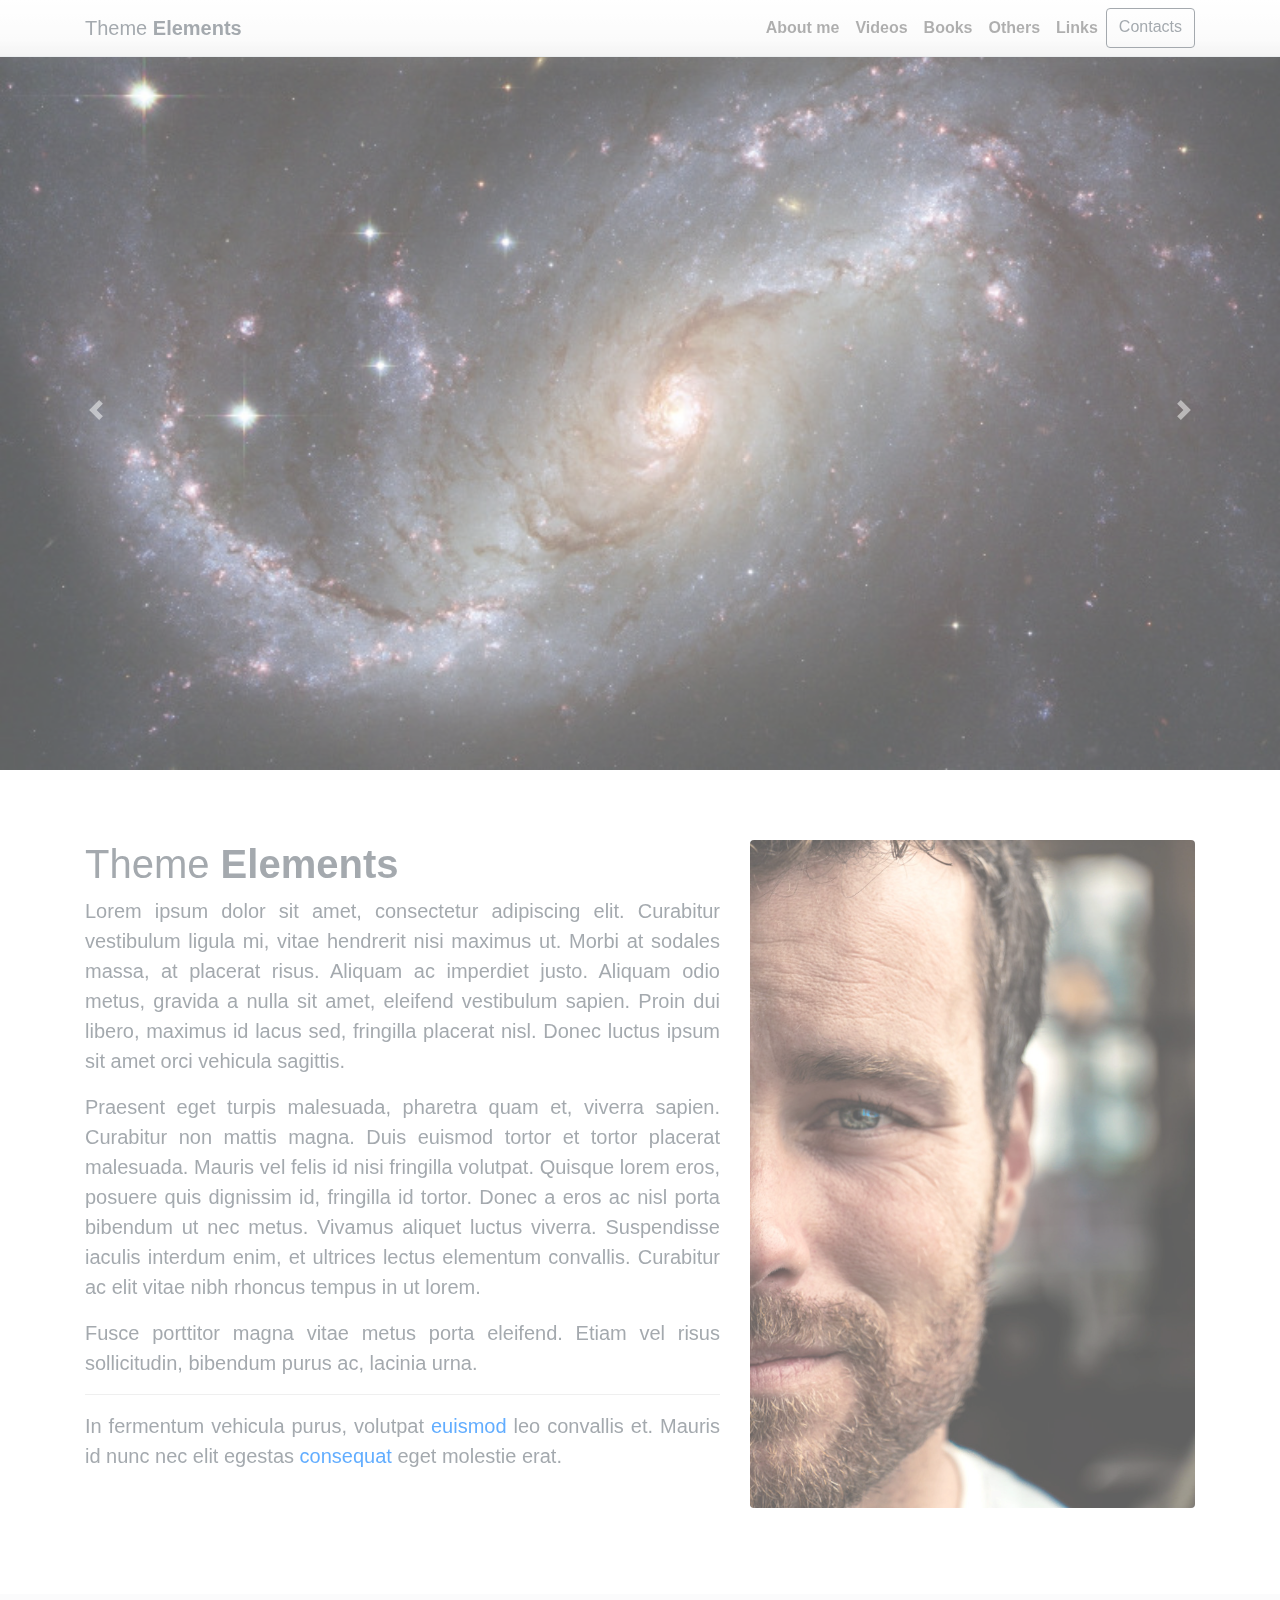
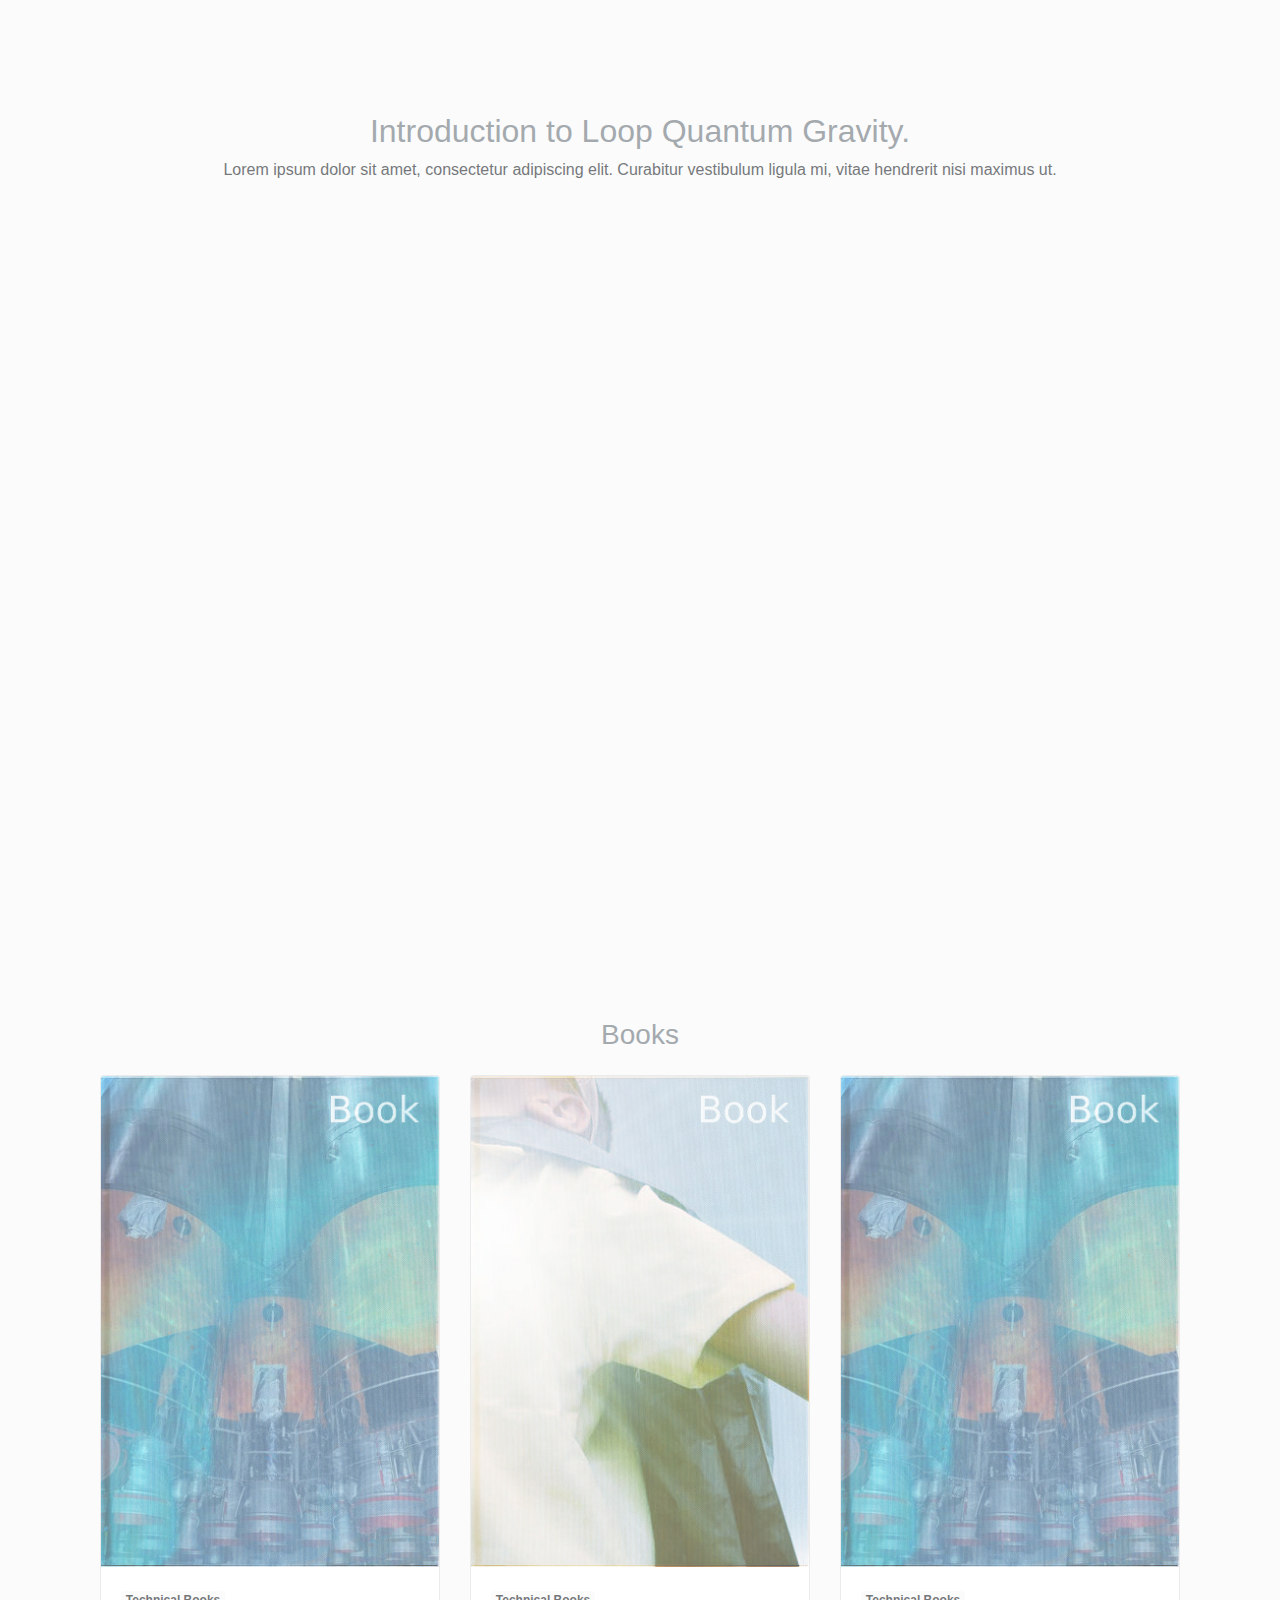
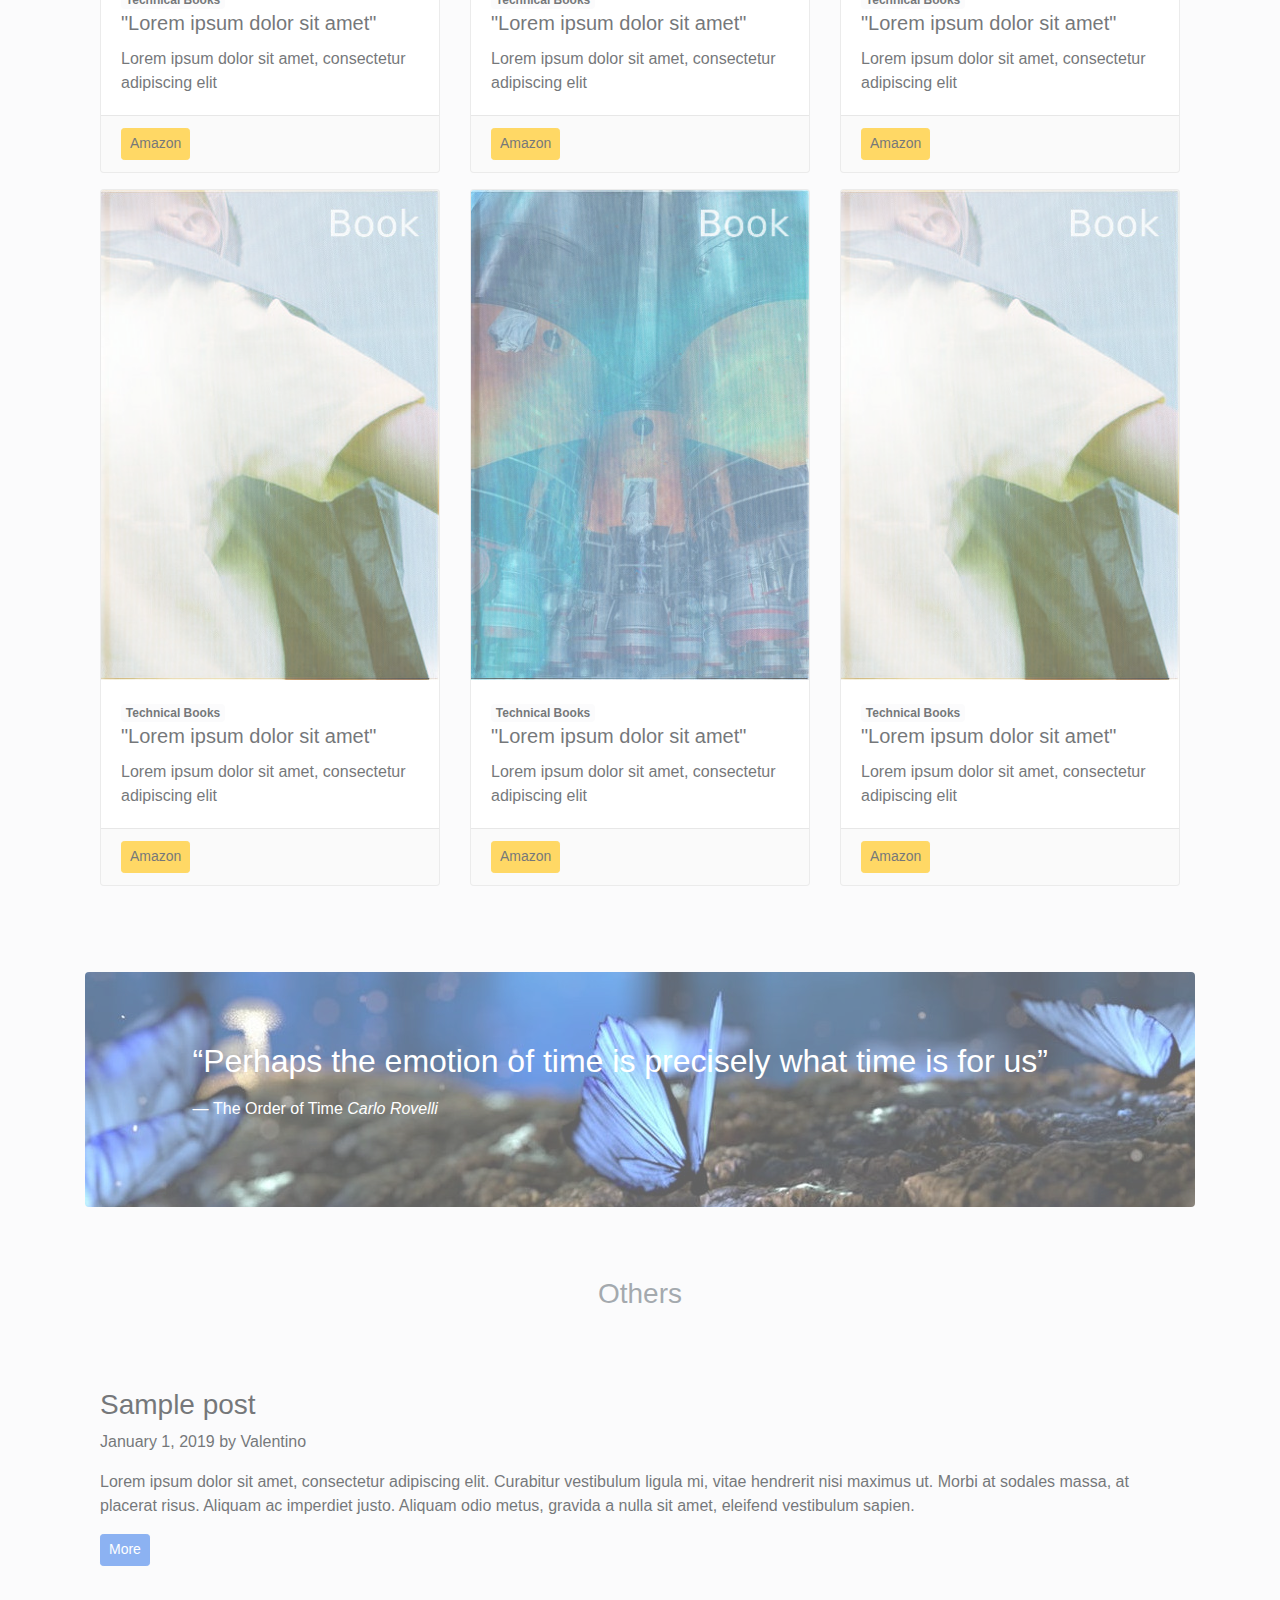
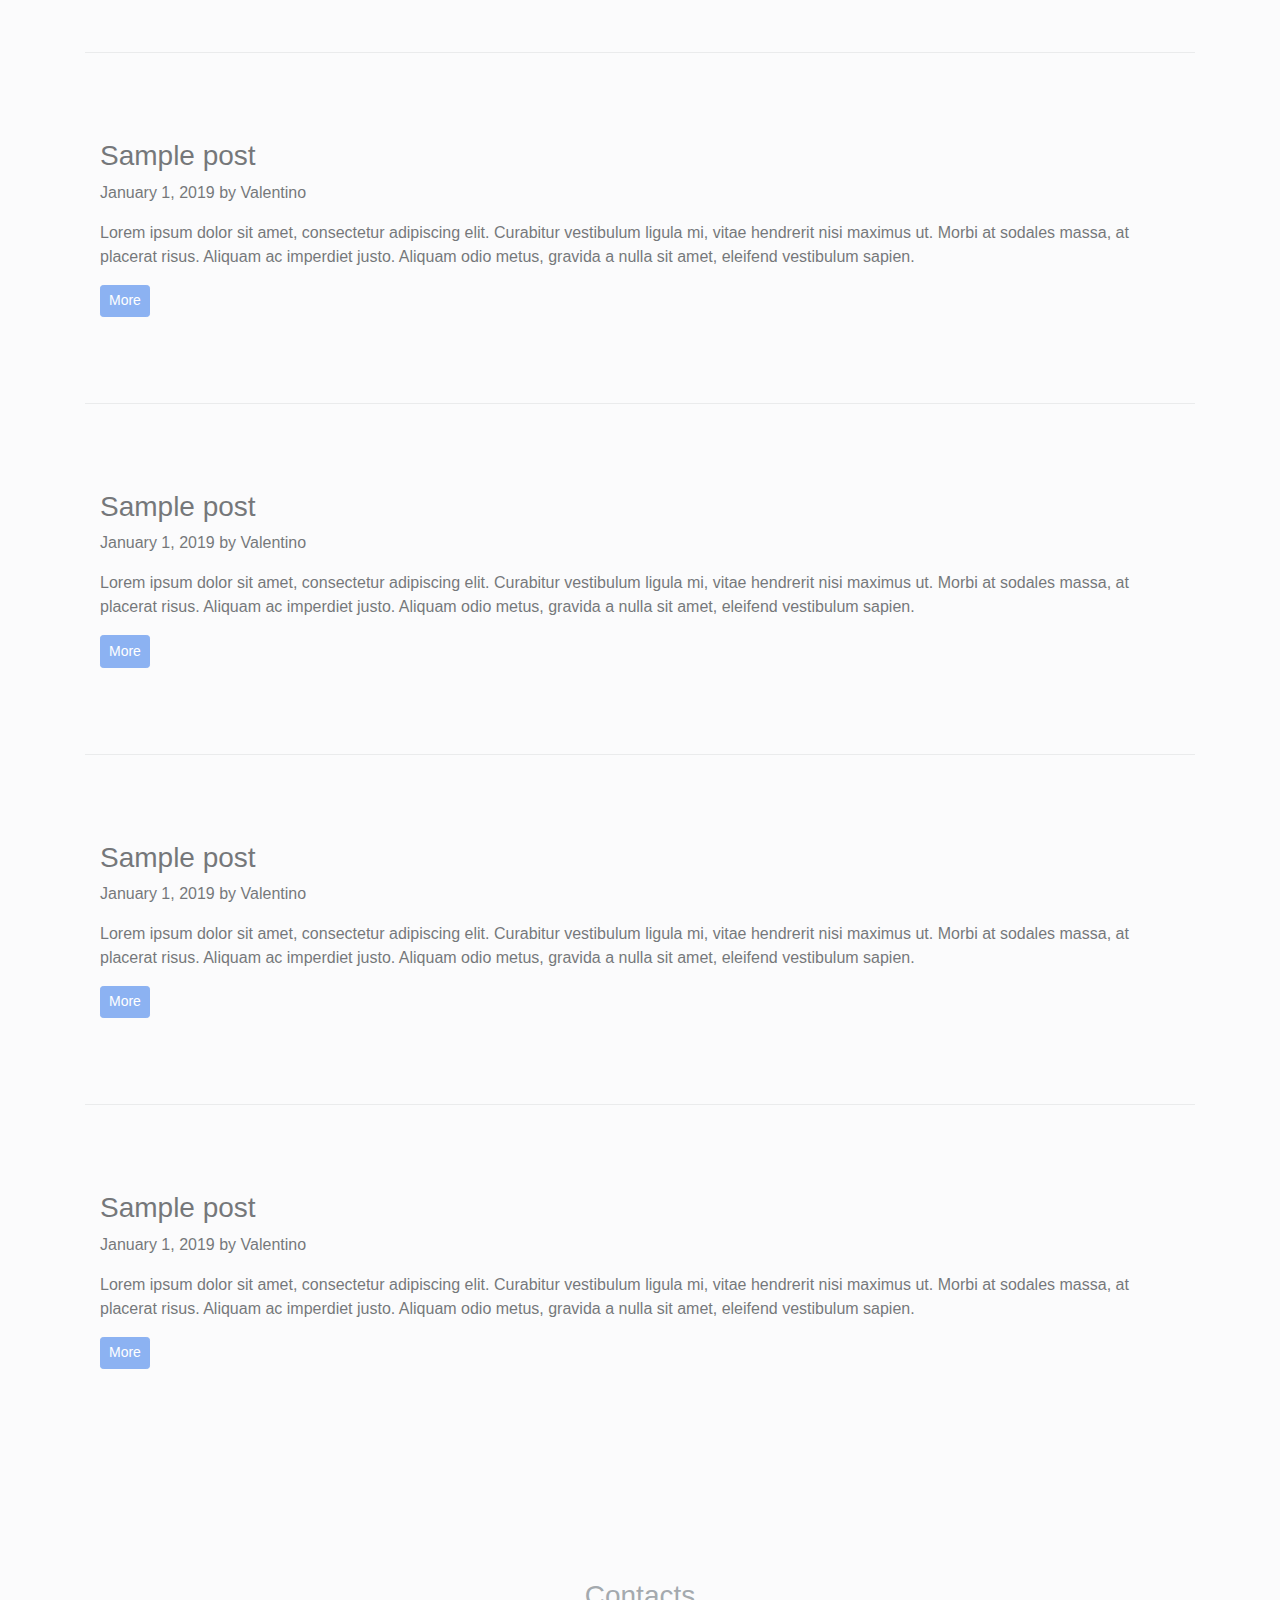
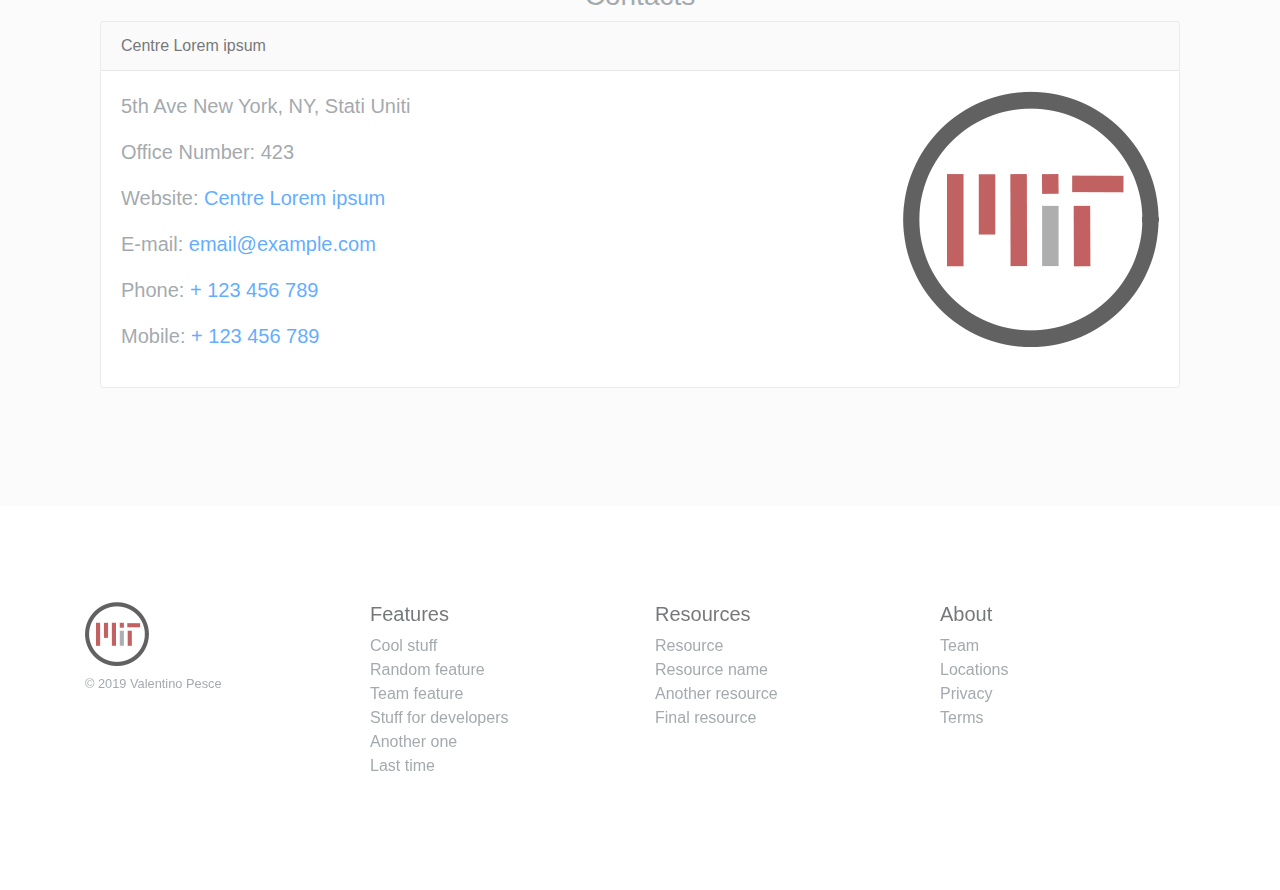
==== index.html @ e57a5567 "Initial commit" ====
<!-- 
 * Theme Elements v1.0.0
 * Copyright (c) 2019 Valentino Pesce (https://github.com/kenlog)
 * Copyright (c) 2019 ilTuoBrand.it (https://iltuobrand.it/)
 * Licensed under MIT (https://raw.githubusercontent.com/kenlog/theme-elements/master/LICENSE)
 *  
 * @author Valentino Pesce
-->

<!doctype html>
<html lang="en">

<head>
  <meta charset="utf-8">
  <meta name="viewport" content="width=device-width, initial-scale=1, shrink-to-fit=no">
  <meta name="description" content="">
  <title>Theme · Elements</title>
  <link href="assets/css/bootstrap.min.css" rel="stylesheet">
  <link href="assets/css/elements.css" rel="stylesheet">
  <script src="assets/js/jquery.min.js"></script>
  <script src="assets/js/include.js"></script>
  <script src="assets/js/elements.js"></script>
</head>

<body id="top">
  <div class="fadeIn mb-5" data-spy="scroll" data-target="#mainNav" data-offset="0">

    <div id="navbar"></div>

    <main role="main">

      <div id="slideshow"></div>

      <div id="about-me"></div>

      <div class="py-5 bg-light">
        <div class="container">
          <div id="video"></div>
          <div id="books"></div>
          <div id="banner"></div>
          <div id="others"></div>
          <div id="contacts"></div>
        </div>
      </div>

    </main>

    <div id="links"></div>

    <script src="assets/js/bootstrap.bundle.min.js"></script>

  </div>
</body>

</html>
---- assets/css/elements.css ----
/**
 * 
 * Theme Elements v1.0.0
 * Copyright (c) 2019 Valentino Pesce (https://github.com/kenlog)
 * Copyright (c) 2019 ilTuoBrand.it (https://iltuobrand.it/)
 * Licensed under MIT (https://raw.githubusercontent.com/kenlog/theme-elements/master/LICENSE)
 *  
 * @author Valentino Pesce
*/

html {
  scroll-behavior: smooth;
}

::selection {
  background: rgba(249,230,5,0.5);
  color: #496174;
}

.fadeIn {
  display: none;
}

.bd-placeholder-img {
  font-size: 1.125rem;
  text-anchor: middle;
}

@media (min-width: 768px) {
  .bd-placeholder-img-lg {
    font-size: 3.5rem;
  }
}

.jumbotron {
  padding-top: 3rem;
  padding-bottom: 3rem;
  margin-bottom: 0;
  background-color: #fff;
}
@media (min-width: 768px) {
  .jumbotron {
    padding-top: 6rem;
    padding-bottom: 6rem;
  }
}

.jumbotron p:last-child {
  margin-bottom: 0;
}

.jumbotron-heading {
  font-weight: 300;
}

.jumbotron .container {
  max-width: 40rem;
}

section {
  padding-top:70px;
  padding-bottom:70px
}

footer {
  padding-top: 3rem;
  padding-bottom: 3rem;
}

footer p {
  margin-bottom: .25rem;
}

.btn-rov { 
  color: #ffffff; 
  background-color: #4683EA; 
  border-color: #4683EA; 
} 
 
.btn-rov:hover, 
.btn-rov:focus, 
.btn-rov:active, 
.btn-rov.active, 
.open .dropdown-toggle.btn-rov { 
  color: #ffffff; 
  background-color: #2756A8; 
  border-color: #4683EA; 
} 
 
.btn-rov:active, 
.btn-rov.active, 
.open .dropdown-toggle.btn-rov { 
  background-image: none; 
} 
 
.btn-rov.disabled, 
.btn-rov[disabled], 
fieldset[disabled] .btn-rov, 
.btn-rov.disabled:hover, 
.btn-rov[disabled]:hover, 
fieldset[disabled] .btn-rov:hover, 
.btn-rov.disabled:focus, 
.btn-rov[disabled]:focus, 
fieldset[disabled] .btn-rov:focus, 
.btn-rov.disabled:active, 
.btn-rov[disabled]:active, 
fieldset[disabled] .btn-rov:active, 
.btn-rov.disabled.active, 
.btn-rov[disabled].active, 
fieldset[disabled] .btn-rov.active { 
  background-color: #4683EA; 
  border-color: #4683EA; 
} 
 
.btn-rov .badge { 
  color: #4683EA; 
  background-color: #ffffff; 
}

.navbar {
  box-shadow: 0 0.5rem 1rem rgba(255, 255, 255, 0.05), 0 0 7px 1px rgba(0,0,0,0.1);
}

.nav-link {
  display: block;
  padding: .5rem 1rem;
  font-weight: bold;
}

.nav-pills .nav-link {
  color: #fff
}

.nav-pills .nav-link.active,
.nav-pills .show>.nav-link {
  color: #fff;
  background-color: #4683EA
}

.btn-group-sm>.btn, .btn-sm {
  padding: .20rem .5rem;
  font-size: .875rem;
  line-height: 1.7;
  border-radius: .2rem;
}

.bg-gradient {
  background: rgba(255,255,255,1);
  background: -moz-linear-gradient(top, rgba(255,255,255,1) 0%, rgba(249,249,249,1) 70%, rgba(237,237,237,1) 100%);
  background: -webkit-gradient(left top, left bottom, color-stop(0%, rgba(255,255,255,1)), color-stop(70%, rgba(249,249,249,1)), color-stop(100%, rgba(237,237,237,1)));
  background: -webkit-linear-gradient(top, rgba(255,255,255,1) 0%, rgba(249,249,249,1) 70%, rgba(237,237,237,1) 100%);
  background: -o-linear-gradient(top, rgba(255,255,255,1) 0%, rgba(249,249,249,1) 70%, rgba(237,237,237,1) 100%);
  background: -ms-linear-gradient(top, rgba(255,255,255,1) 0%, rgba(249,249,249,1) 70%, rgba(237,237,237,1) 100%);
  background: linear-gradient(to bottom, rgba(255,255,255,1) 0%, rgba(249,249,249,1) 70%, rgba(237,237,237,1) 100%);
  filter: progid:DXImageTransform.Microsoft.gradient( startColorstr='#ffffff', endColorstr='#ededed', GradientType=0 );
}

.mt-50 {
  margin-top: 50px;
}

.bg-banner-1 {
  background-image: url('../img/banner.jpg');
  background-repeat: no-repeat, repeat;
}
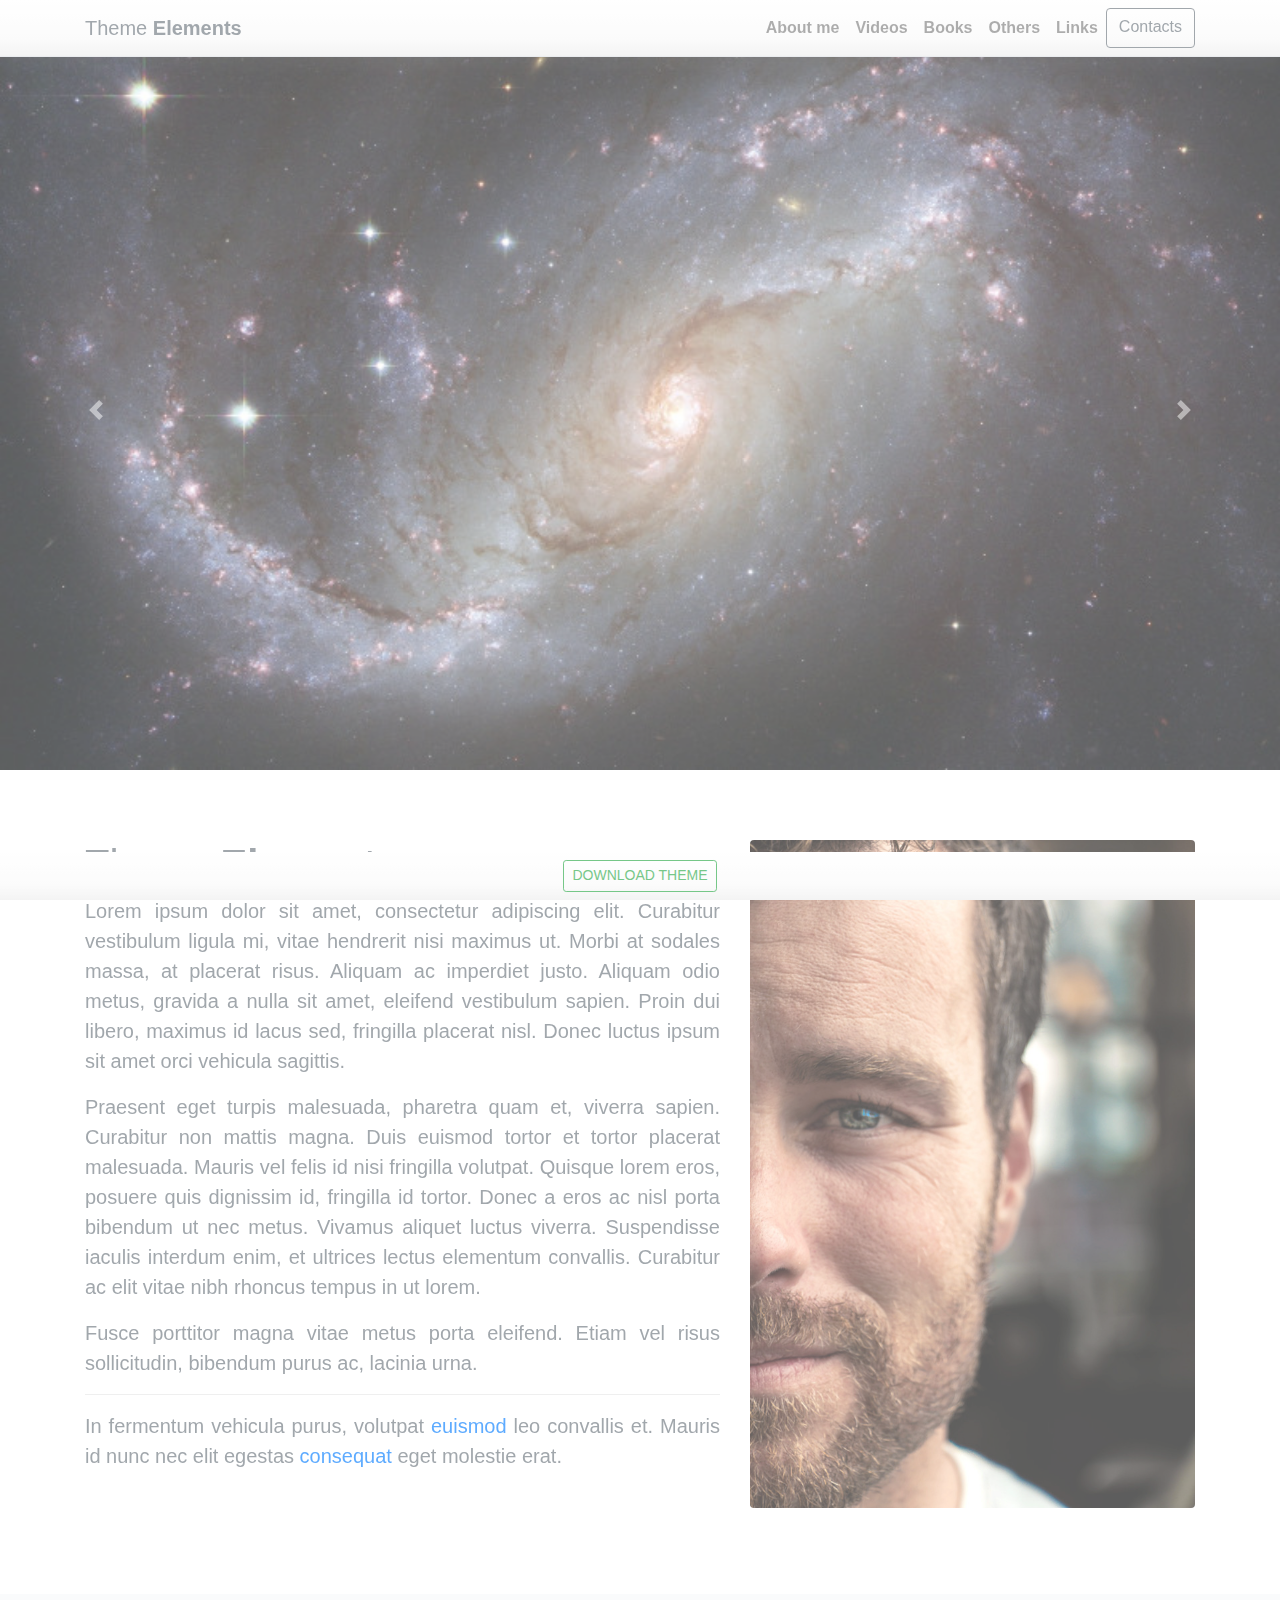
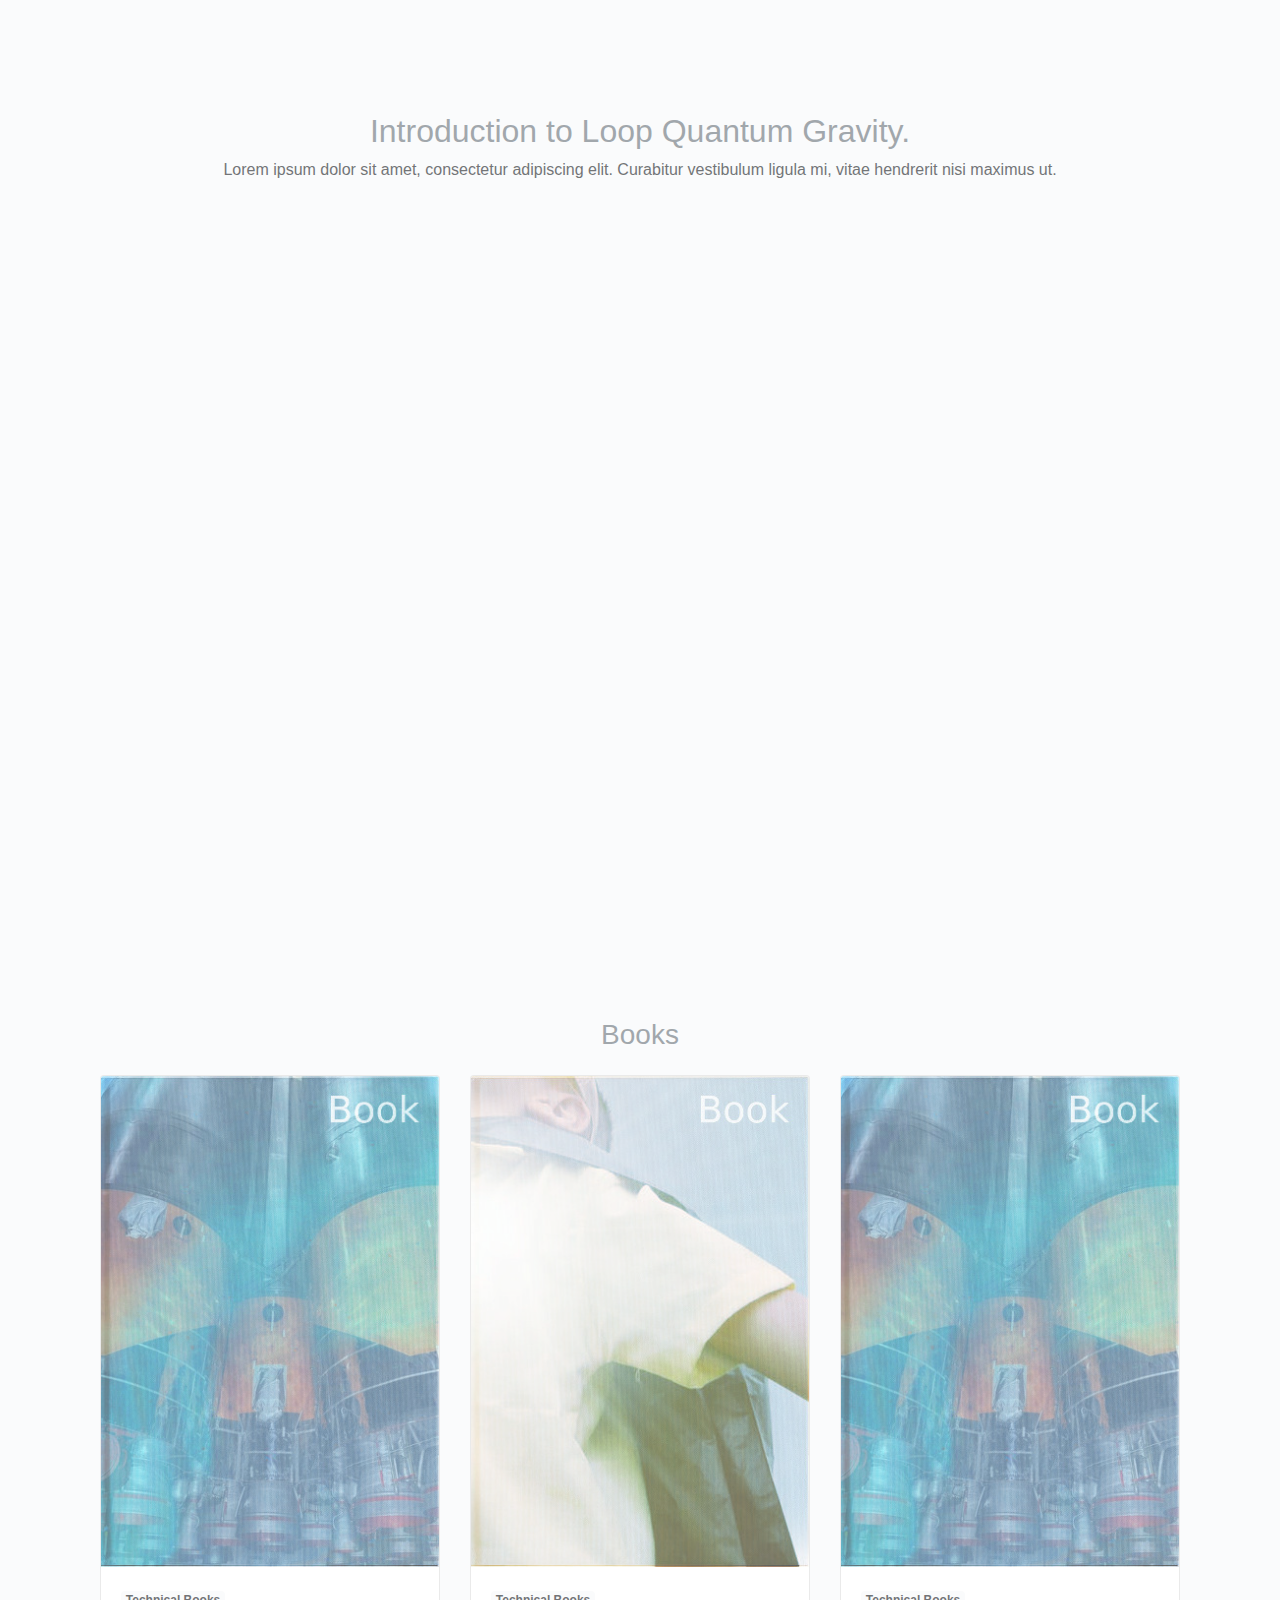
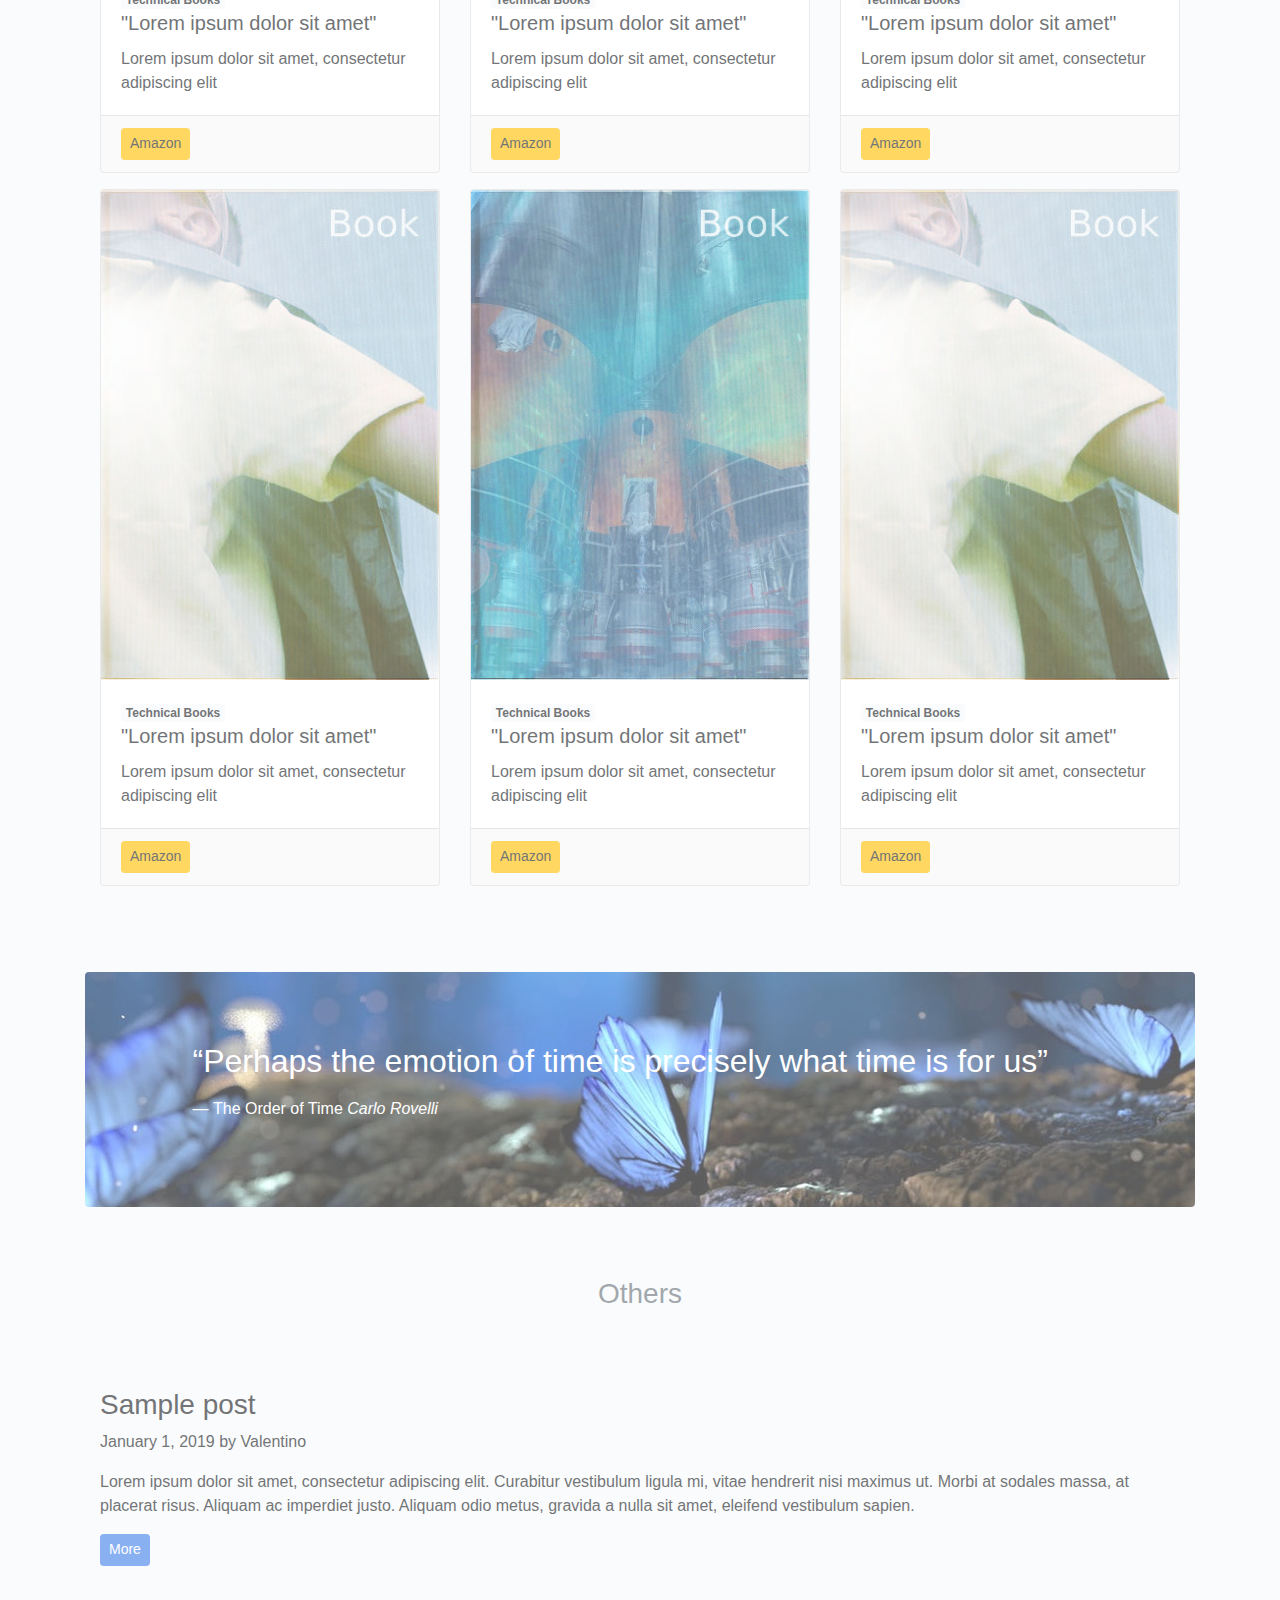
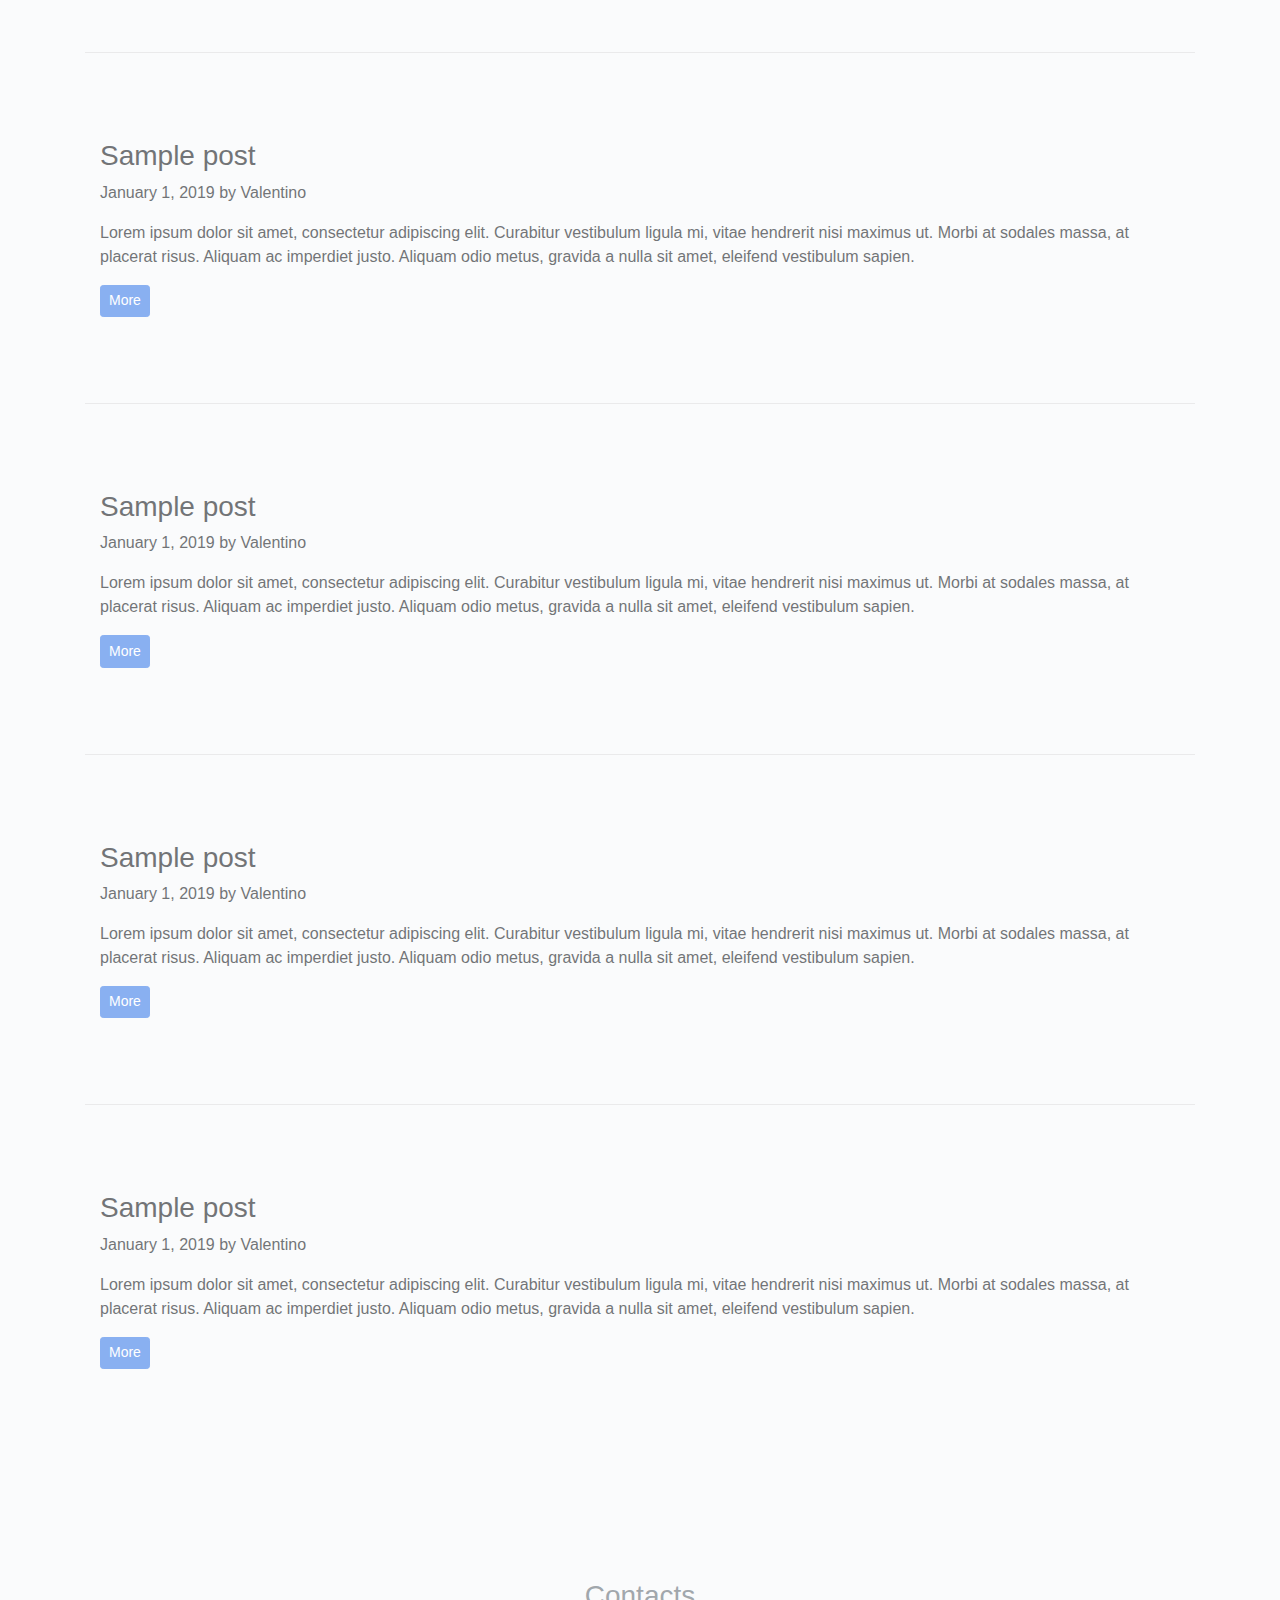
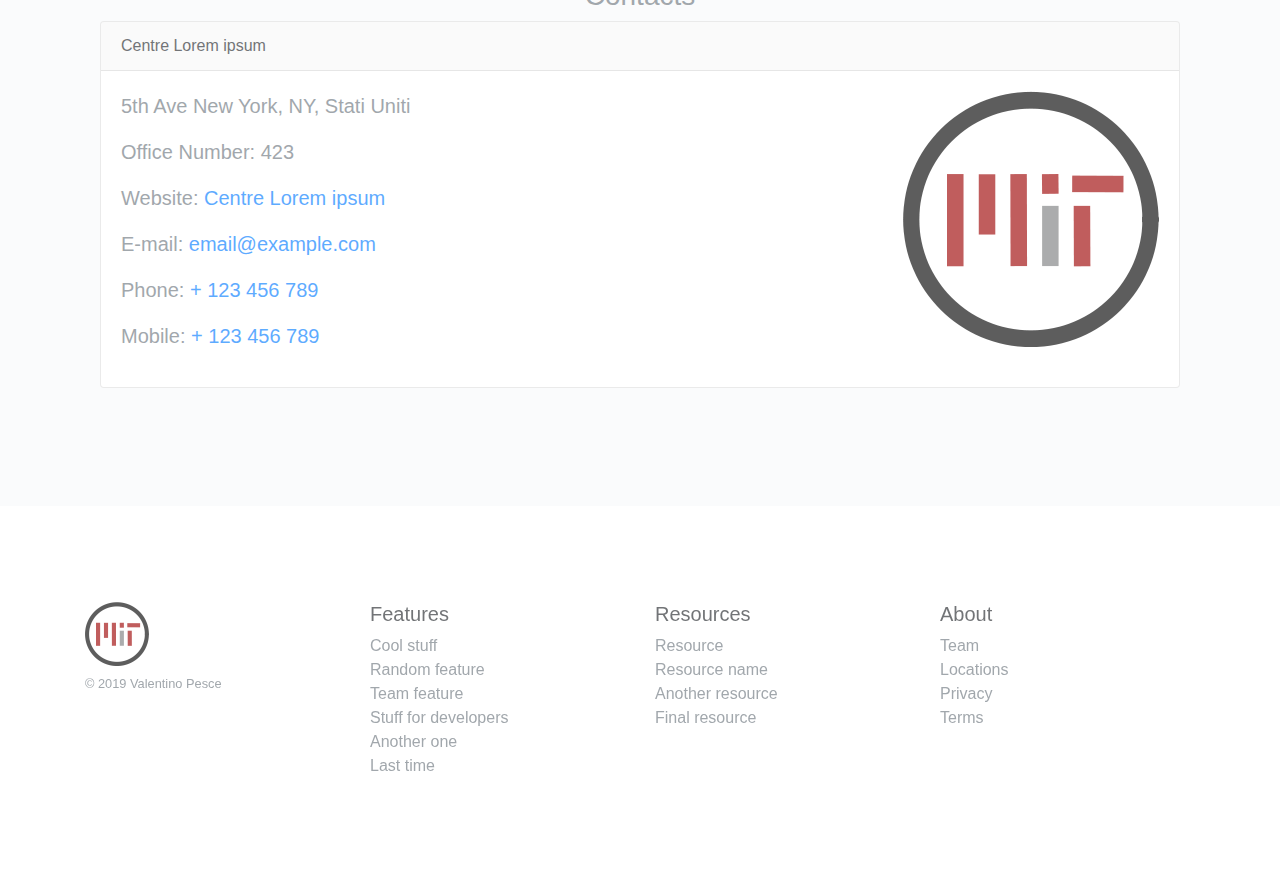
==== commit b1035094: "add the download button" ====
--- a/index.html
+++ b/index.html
@@ -47,6 +47,8 @@
 
     <div id="links"></div>
 
+    <div id="download"></div>
+
     <script src="assets/js/bootstrap.bundle.min.js"></script>
 
   </div>
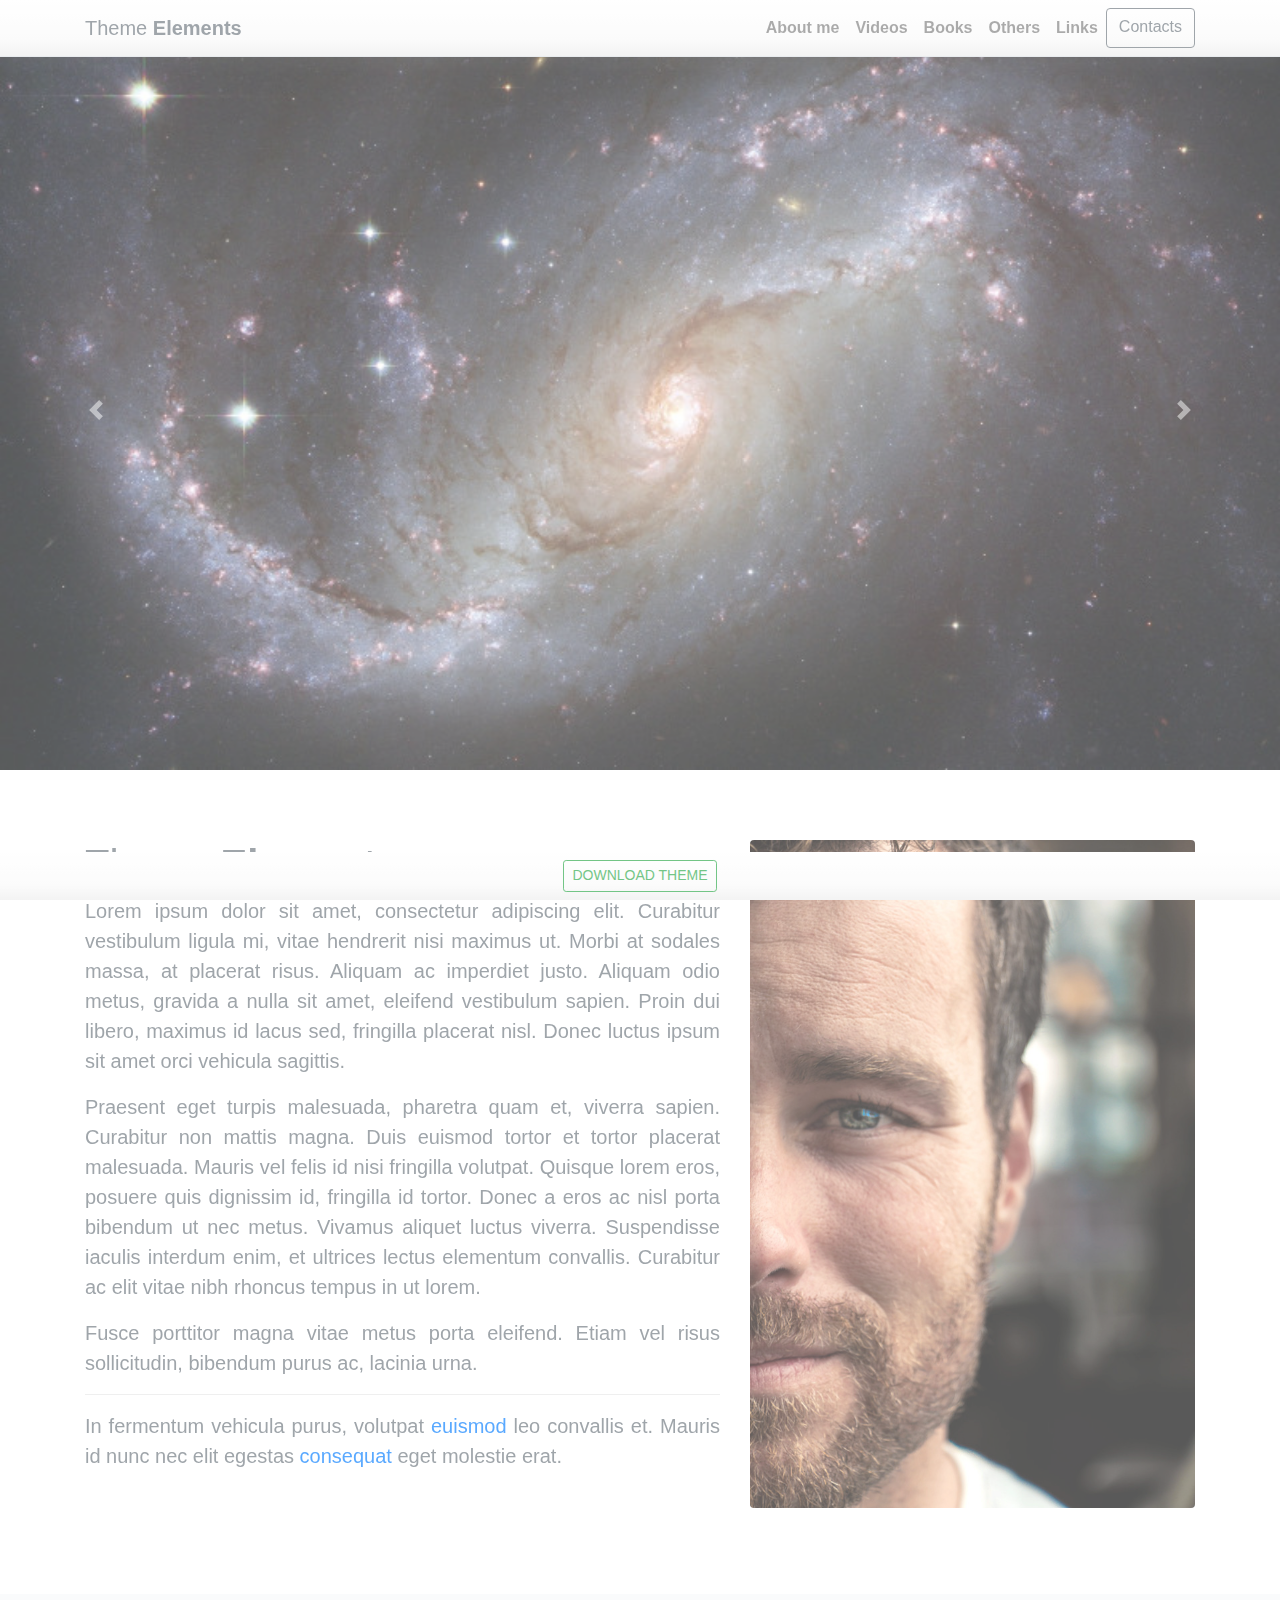
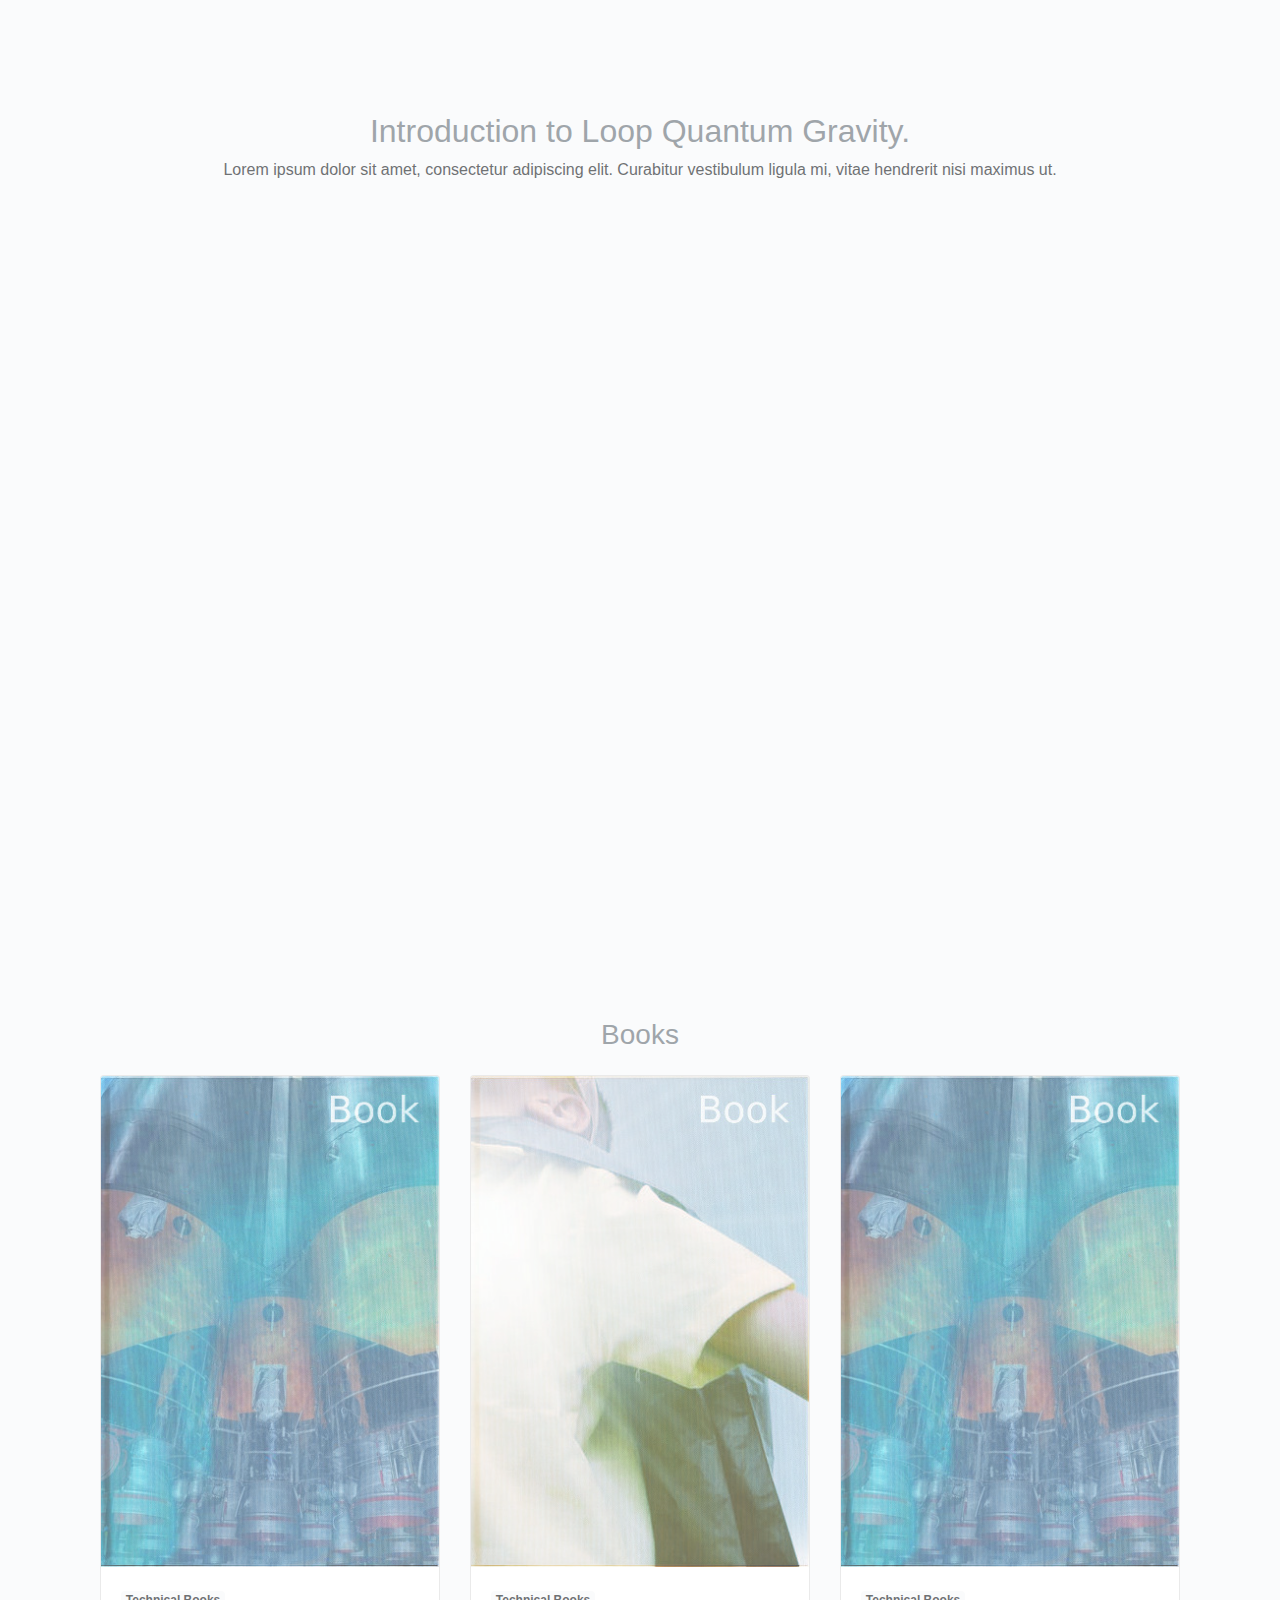
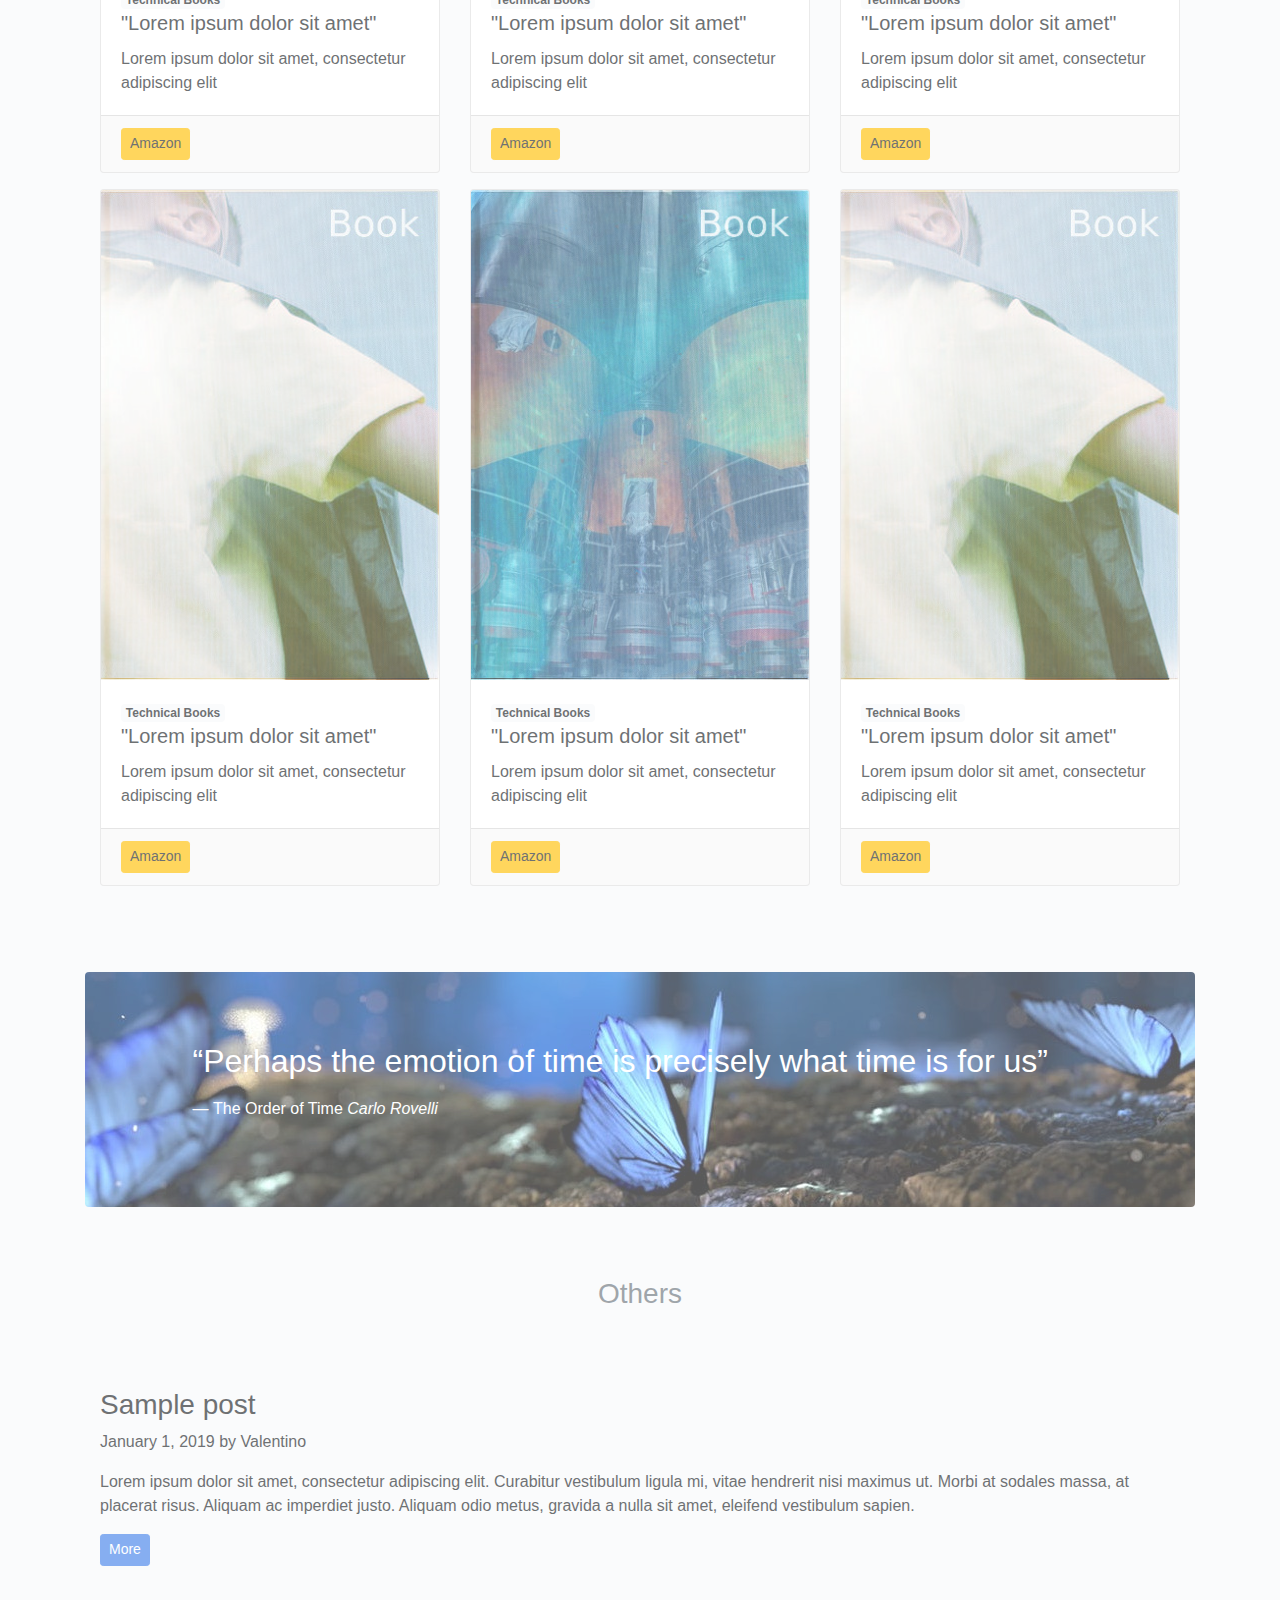
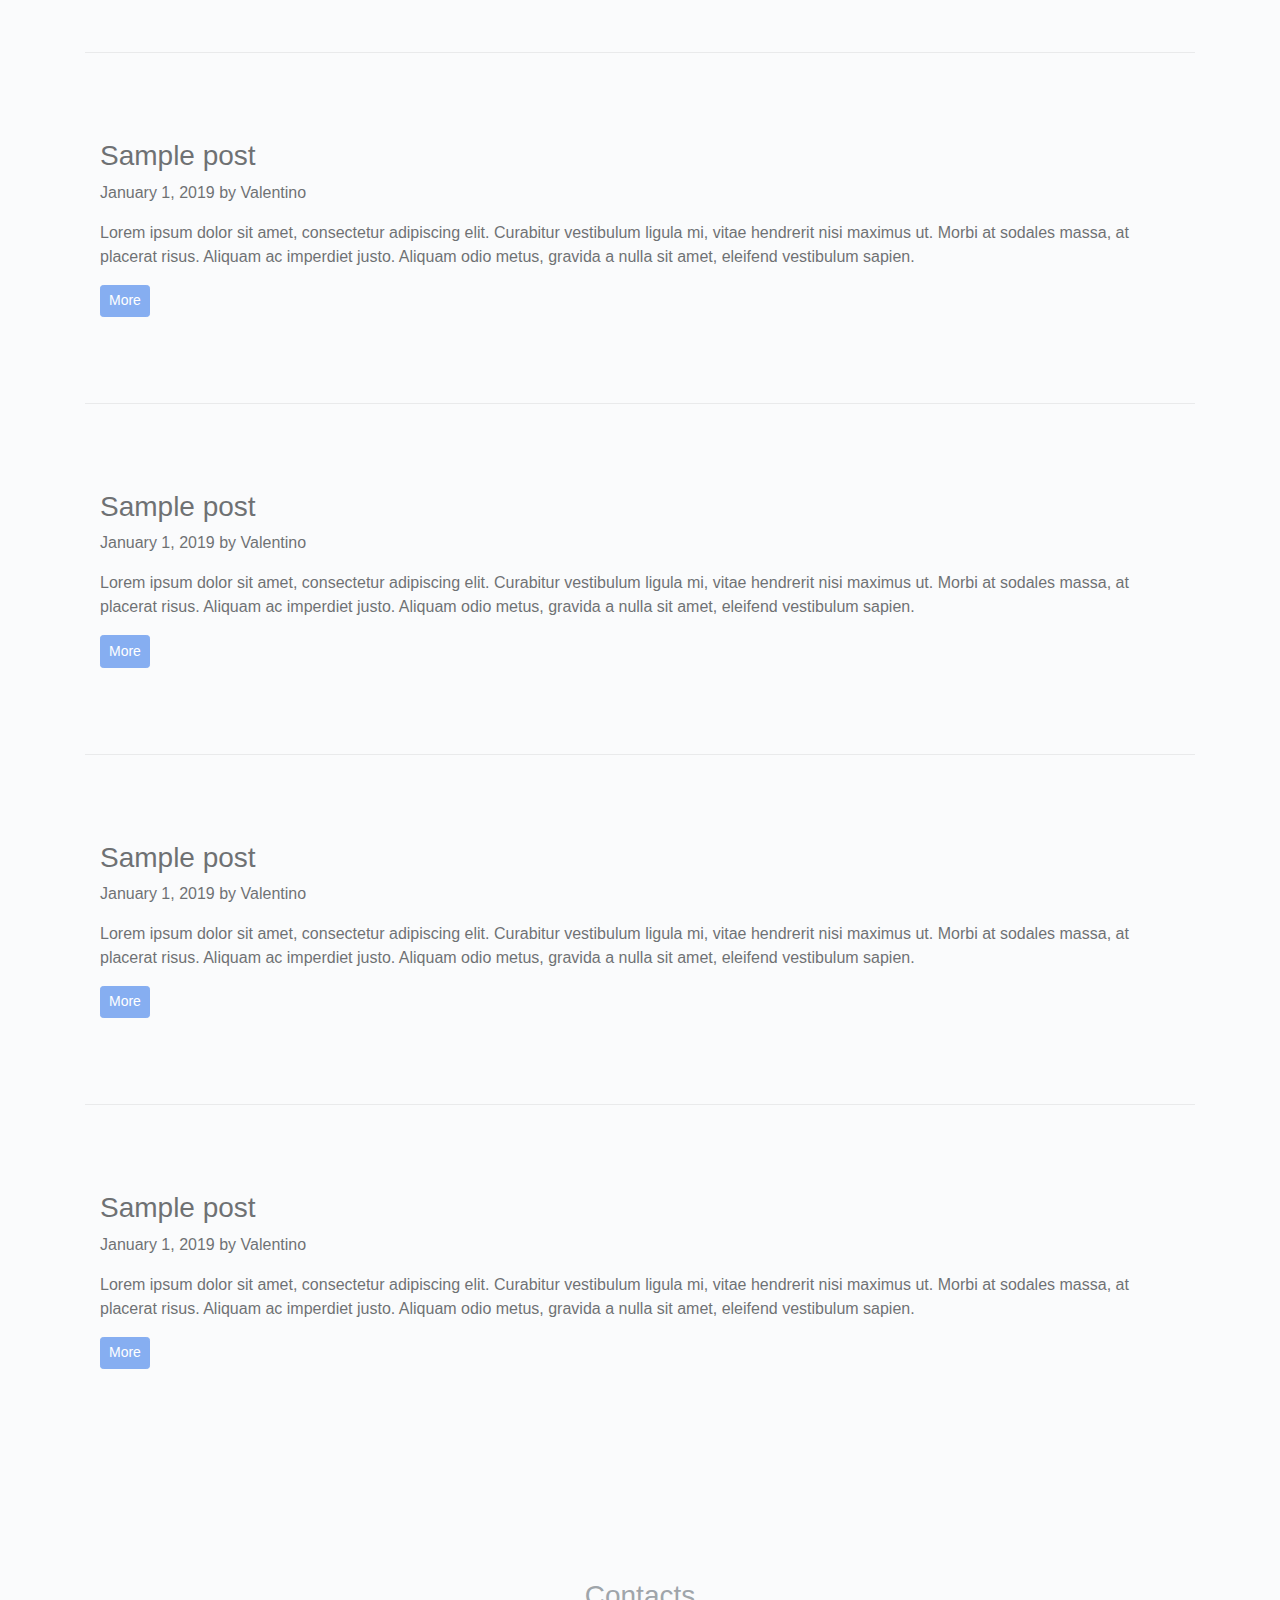
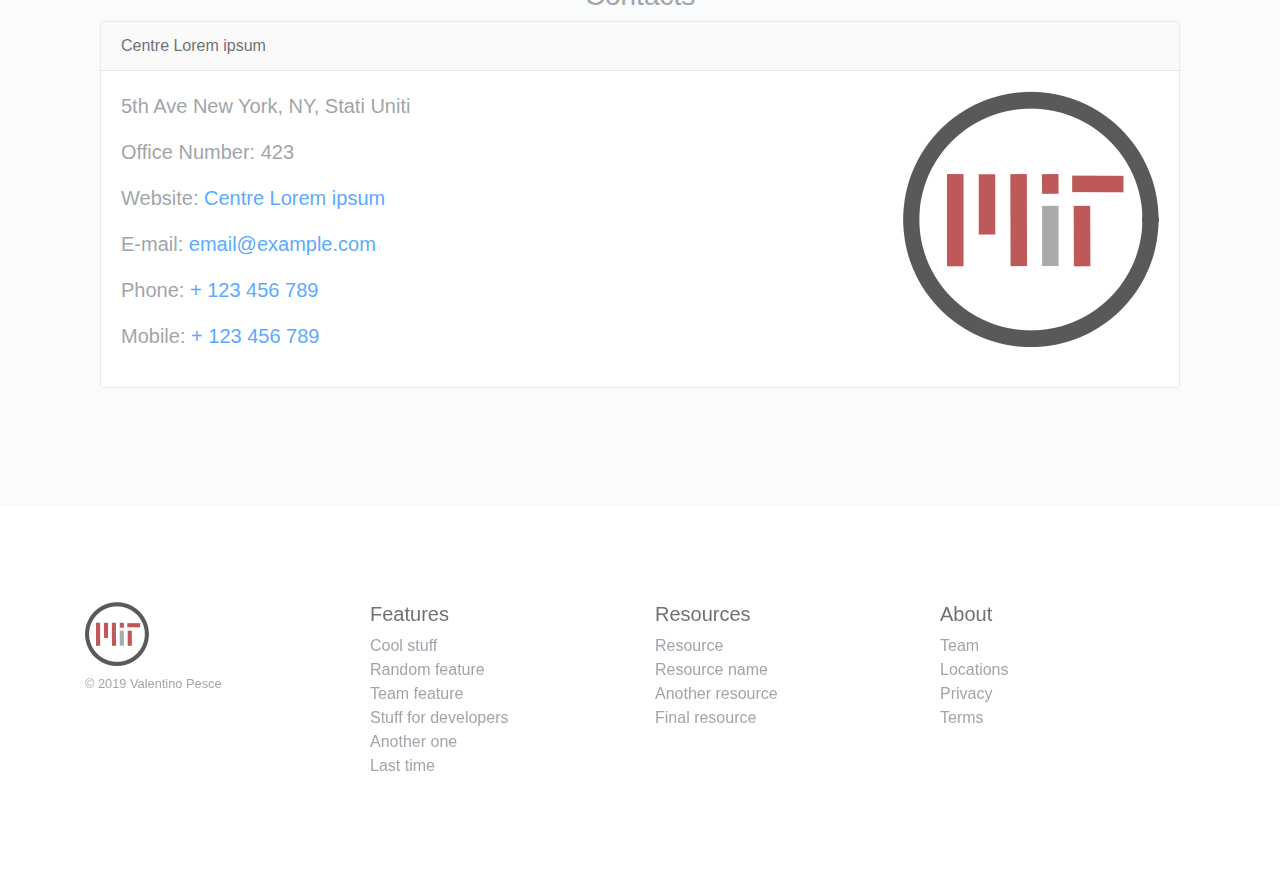
==== commit d1364ad9: "add description" ====
--- a/index.html
+++ b/index.html
@@ -13,7 +13,8 @@
 <head>
   <meta charset="utf-8">
   <meta name="viewport" content="width=device-width, initial-scale=1, shrink-to-fit=no">
-  <meta name="description" content="">
+  <meta name="description" content="Elegant bootstrap 4 theme free, open source.">
+  <meta name="google-site-verification" content="8ni949Gjqe05MxxXuvDc_to3EZCEuOGrIoWqUmX6Zd4" />
   <title>Theme · Elements</title>
   <link href="assets/css/bootstrap.min.css" rel="stylesheet">
   <link href="assets/css/elements.css" rel="stylesheet">
